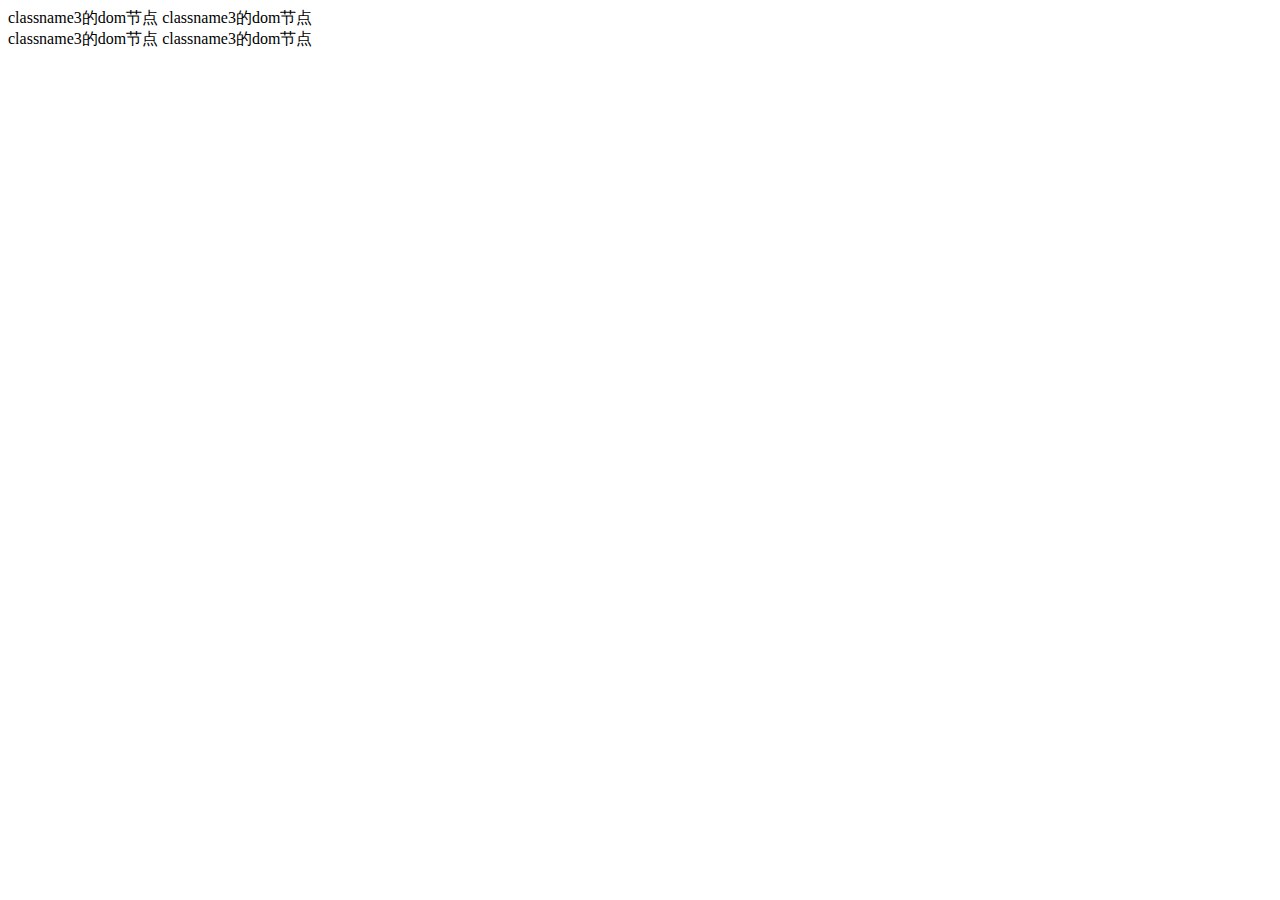
==== index.html @ 7f69c463 "Create index.html" ====
<!DOCTYPE html>
<html lang="en">
<head>
    <meta charset="UTF-8">
    <meta name="viewport" content="width=device-width, initial-scale=1.0">
    <title>Document</title>
    <script src="https://code.jquery.com/jquery-3.1.1.min.js"></script>
</head>
<body>
    <div class="class-name1 a">
        <div class="class-name2 b">
            <span class="class-name3 d" id="find">
                classname3的dom节点
            </span>
            <span class="class-name3 d">
                classname3的dom节点
            </span>
        </div>
        <div class="class-name2 c">
            <span class="class-name3 d">
                classname3的dom节点
            </span>
            <span class="class-name3 d">
                classname3的dom节点
            </span>
        </div>
    </div>
    <script>
        /**
        * 图的广度搜索
        * element: 节点元素，例如： document.querySelector('#id')
        * node: 字符串，例如，‘.class-name3’
        */
        function bFind(element, node) {
            if (element === null || element === undefined 
            || node === null || node === undefined) return [];
            let queue = [];
            let arr = [];
            if (element) {
                queue.push(element);
                while(queue.length) {
                    let current = queue.shift();
                    let chilren = current.childNodes;
                    arr = find(current, node, arr)
                    for (let i = 0; i<= chilren.length - 1; i++) {
                        if (chilren[i].nodeType !== 3) {
                            queue.push(chilren[i])
                        }  
                    }
                }
            }
            return arr
        }

        /**
        * 图的深度度搜索（遍历非递归方法）
        * element: 节点元素，例如： document.querySelector('#id')
        * node: 字符串，例如，‘.class-name3’
        */
        function dFind(element, node) {
            if (element === null || element === undefined 
            || node === null || node === undefined) return [];
            let stack = [];
            let array = [];
            if (element) {
                stack.push(element);
                while(stack.length) {
                    let current = stack.pop();
                    let chilren = current.childNodes;
                    
                    array = find(current, node, array)
                    for (let i = chilren.length - 1; i>= 0; i--) {
                        if (chilren[i].nodeType !== 3) {
                            stack.push(chilren[i])
                        }                       
                    }
                }
            }
            return array
        }
        function find(current, node, array) {
            let firstStr = node.substr(0,1)
            switch(firstStr) {
                case '.': 
                if (current.classList.contains(node.substr(1))) {
                    array.push(current)
                }; break;
                case '#':
                if (current.getAttribute('id') === node.substr(1)) {
                    array.push(current)
                }
                break;
                default: 
                if (current.tagName.toLowerCase() === node.toLowerCase()) {
                    array.push(current)
                };break
            }
            return array
        }
        let element = document.querySelector('.class-name1')
        console.log('利用广度搜索的方式，找到某个class节点：',bFind(element, '.class-name3'))
        console.log('利用深度搜索的方式，找到某个class节点：',dFind(element, '.class-name3'))
        console.log('==========================================================')

        console.log('利用广度搜索的方式，找到某个span节点：',bFind(element, 'span'))
        console.log('利用深度搜索的方式，找到某个span节点：',dFind(element, 'span'))
        console.log('==========================================================')

        console.log('利用广度搜索的方式，找到某个id节点：',bFind(element, '#find'))
        console.log('利用深度搜索的方式，找到某个id节点：',dFind(element, '#find'))
        console.log('==========================================================')

    </script>
    
</body>
</html>
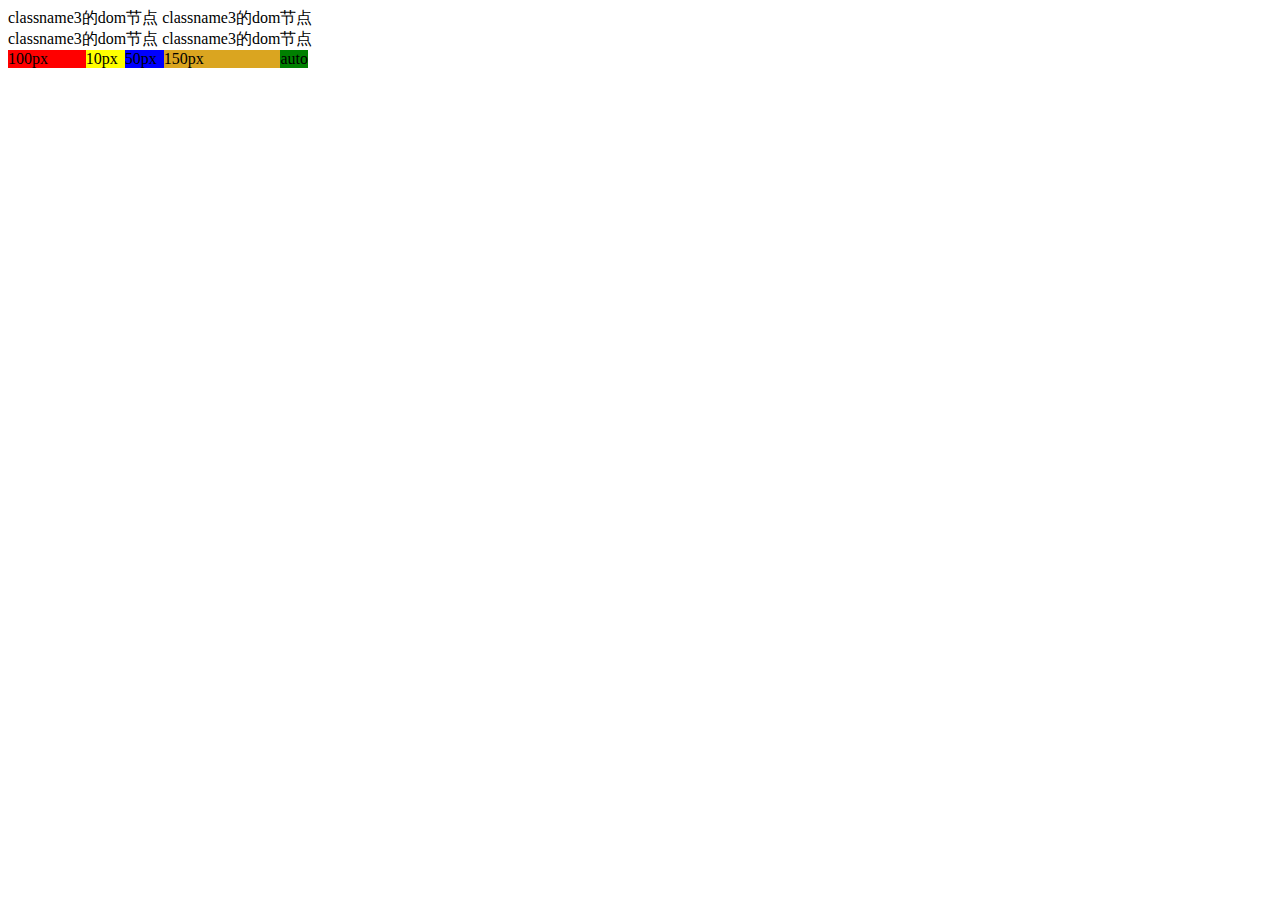
==== commit 35fc26b0: "腾讯看点笔试题" ====
--- a/index.html
+++ b/index.html
@@ -24,6 +24,13 @@
                 classname3的dom节点
             </span>
         </div>
+    </div>
+    <div id="flex" style="width: 300px; display: flex;">
+        <div class="flex1" style="flex-basis: 100px; background-color: red;">100px</div>
+        <div class="flex2" style="flex-basis: 50px;background-color: yellow;">10px</div>
+        <div class="flex3" style="flex-basis: 50px;background-color: blue;">50px</div>
+        <div class="flex1" style="flex-basis: 150px;background-color: goldenrod;">150px</div>
+        <div class="flex2" style="flex-basis: auto;background-color: green;">auto</div>
     </div>
     <script>
         /**
@@ -109,6 +116,165 @@
         console.log('利用广度搜索的方式，找到某个id节点：',bFind(element, '#find'))
         console.log('利用深度搜索的方式，找到某个id节点：',dFind(element, '#find'))
         console.log('==========================================================')
+        function flatten(arr) {
+            let result = []
+            for (let i = 0; i< arr.length; i++) {
+                if (arr[i] instanceof Array) {
+                    let list = flatten(arr[i])
+                    result.concat(list);
+                } else {
+                    result.push(arr[i])
+                }
+            }
+            return result
+        }
+        console.log('==',flatten([1, [2, [3, 4], 5], 6]));
+        const camelCasedData = {
+            age: 18,
+            gender: "female",
+            experiences: [
+                { from: "2009-09", to: "2013-06", exp: "School" },
+                { from: "2013-09", to: "2020-02", exp: "Job" },
+            ]
+        };
+
+        const camelToPascal = (input) => {
+            // TODO
+            let obj = {}
+            for (key in input) {
+                let charCode = key.substr(0,1).charCodeAt(0)
+                if ( charCode>=97  && charCode <=122) {
+                    let keyNew = key.substr(0,1).toUpperCase() + key.substr(1)
+                    obj[keyNew] = input[key]
+                }
+            }
+            return obj
+        };
+        const pascalToCamel = (input) => {
+            // TODO
+            let obj = {}
+            for (key in input) {
+                let charCode = key.substr(0,1).charCodeAt(0)
+                if ( charCode>= 65  && charCode <=90) {
+                    let keyNew = key.substr(0,1).toLowerCase() + key.substr(1)
+                    obj[keyNew] = input[key]
+                }
+            }
+            return obj
+        };
+
+        const pascalCased = camelToPascal(camelCasedData);
+        console.log('转大写==',pascalCased);
+        /* 期望输出：
+        {
+            Age: 18,
+            Gender: "female",
+            Experiences: [
+                { From: "2009-09", To: "2013-06", Exp: "School" },
+                { From: "2013-09", To: "2020-02", Exp: "Job" },
+            ]
+        }
+        */
+
+        const camelCasedData2 = pascalToCamel(pascalCased);
+        console.log('转小写', camelCasedData2)
+        // 应该和 camelCasedData 一样
+        var locationList = [
+            { id: 0, name: "中国" },
+            { id: 1, pid: 0, name: "广东省" },
+            { id: 2, pid: 1, name: "深圳市" },
+            { id: 3, pid: 1, name: "广州市" }
+        ]
+
+        // var locationTree = buildLocationTree(locationList);
+        // console.log(locationTree);
+
+        function buildLocationTree(locationList) {
+        // 请实现
+            let treeObj = {}
+            let root = {root: null}
+            
+            locationList.forEach(item => {
+                treeObj[item.id] = item
+            });
+            locationList.forEach((item)=> {
+                if (item.pid === null || item.pid === undefined) {
+                    root.root = treeObj[item.id];
+                } else {
+                    let pid = item.pid;
+                    if (treeObj[pid].subLocations instanceof Array) {
+                        treeObj[pid].subLocations.push(item)
+                    } else {
+                        treeObj[pid].subLocations = [item]
+                    }
+                }               
+            })
+            console.log('==', treeObj)
+            return root;
+        }
+
+        let obj= {
+            name: 'chen',
+            skill:['react','vue','javascript'],
+            say: function () {
+                for(let i = 0, len = this.skill.length; i< len; i++){
+                let _this = this
+                console.log('setTimeout前==', this.skill[i])
+                setTimeout(function(){
+                    console.log('No.' + i + _this.name);
+                    console.log(_this.skill[i]);
+                    console.log('--------------------------');
+                }, 0);
+                console.log(i);
+                }
+            }
+        }
+        // obj.say()
+
+        function repeat(func, times, wait){
+            return function() {
+                let i = 0
+                let arg = Array.prototype.slice.call(arguments)
+                var timer = setInterval(function(){
+                    i++;
+                    if (i === times) {clearInterval(timer); timer = null}
+                    func.call(this,arg)
+                },wait)
+            }
+        }
+        let rep = repeat(alert, 4, 3000);
+        // rep('hello')
+        function get() {
+        // 请补全函数参数和实现逻辑
+            let args = Array.prototype.slice.call(arguments)
+            let inputObj = args[0];
+            let resultArr = []
+            for (let i =1; i< args.length; i++){
+                let propertyArr = args[i].split('.');
+                let resultEle = inputObj
+                for(let j= 0; j<propertyArr.length; j++) {
+                    let leftIndex = propertyArr[j].indexOf('[')
+                    let rightIndex = propertyArr[j].indexOf(']')
+                    if (leftIndex === -1) {
+                        resultEle = resultEle[propertyArr[j]]
+                    } else {
+                        let property = propertyArr[j].substr(0, leftIndex)
+                        let arrIndexStr = propertyArr[j].substring(leftIndex+1, rightIndex)
+                        let arrIndex = Number(arrIndexStr)
+                        resultEle = resultEle[property][arrIndex]
+                    }
+                    
+                }
+                resultArr.push(resultEle)
+            }
+            return resultArr;
+            
+        }
+        const obj1 = { 
+            selector: { to: { toutiao: 'FE coder' } }, 
+            target: [1, 2, { name: 'byted' }] };// 运行代码
+        let getProperty = get(obj1, 'selector.to.toutiao', 'target[0]', 'target[2].name');
+        console.log('=====',getProperty)
 
     </script>
     
